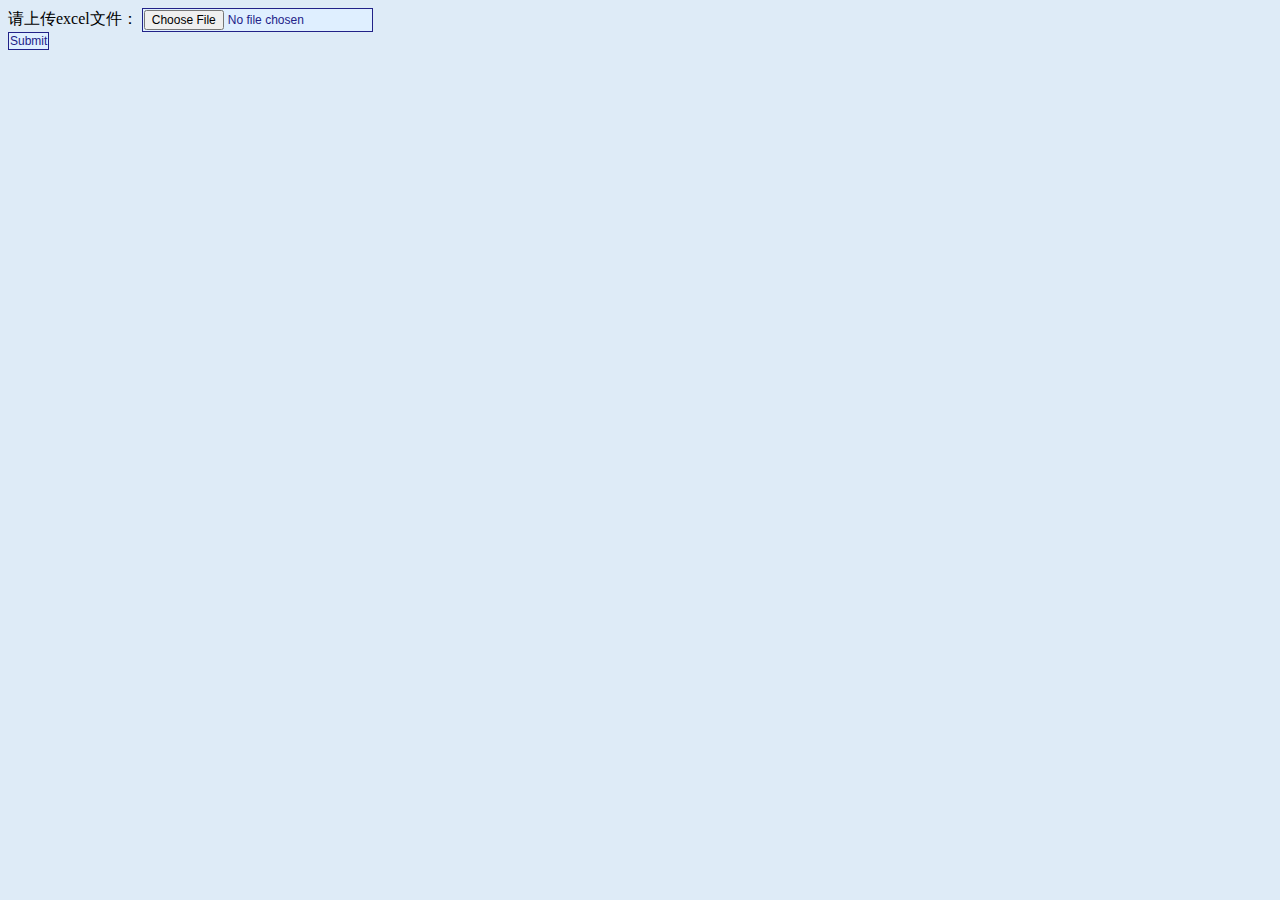
==== py/static/upload.html @ 3bd01017 "终端公司报表项目python部分" ====
<html>
    <head>
        <meta charset="UTF-8" /> 
        <link href="css/style.css" rel="stylesheet" type="text/css" />
        
    </head>
    <body>
        <form method="POST" enctype="multipart/form-data" action="/upload">
            请上传excel文件： 
            <input type="file" name="myfile" size="20" /> 
            <br/> 
            <input type="submit" />
       </form>
    </body>
</html>
---- py/static/css/style.css ----
A:link {
	color:#2B2BD5; 
	text-decoration:none
}

A:visited	{
	color:#537A9B;
	text-decoration:none
}

A:hover {
	color:#FF6600;
	text-decoration:underline overline
}

A:active {
	color:#333333;
	text-decoration:none
}

TABLE {
	text-align:left;
	BORDER-BOTTOM: #A6D2FF 2px solid;
	BORDER-LEFT: #A6D2FF 2px solid;
	BORDER-RIGHT: #A6D2FF 2px solid;
	BORDER-TOP: #A6D2FF 2px solid;
	BORDER-COLOR: #A6D2FF;
	line-height: 13pt;
	background-color: #FFFFFF;
	FONT-size: 9pt;
	FONT-FAMILY:����, Arial, Helvetica
}

TD {
	FONT-size: 9pt;
	line-height: 13pt;
	WORD-WRAP: break-word;
	FONT-FAMILY:����, Arial, Helvetica
}

TEXTAREA {
	color:#333333;
	BACKGROUND-COLOR: #DFEFFF;
	BORDER-BOTTOM: 1px solid;
	BORDER-LEFT: 1px solid;

	BORDER-TOP: 1px solid
	BORDER-RIGHT: 1px #A6D2FF;

	font-size: 9pt;
	FONT-FAMILY:����, Arial, Helvetica
}

SELECT {
	FONT-size: 9pt;
	line-height: 13pt;
	FONT-FAMILY:����, Arial, Helvetica;
	BORDER-BOTTOM: 1px #A6D2FF;
	BORDER-LEFT: 1px #A6D2FF;
	BORDER-RIGHT: 1px #A6D2FF;
	BORDER-TOP: 1px #A6D2FF;
	BORDER-COLOR: #A6D2FF;
	BACKGROUND-COLOR: #DFEFFF
}

INPUT {

	BACKGROUND-COLOR: #DFEFFF;
	CURSOR: HAND;
	BORDER-TOP-WIDTH: 1px;
	PADDING-RIGHT: 1px;
	PADDING-LEFT: 1px;
	BORDER-LEFT-WIDTH: 1px;
	FONT-SIZE: 9pt;
	BORDER-LEFT-COLOR: #cccccc;
	BORDER-BOTTOM-WIDTH: 1px;
	BORDER-BOTTOM-COLOR: #cccccc;
	PADDING-BOTTOM: 1px;
	BORDER-TOP-COLOR: #cccccc;
	PADDING-TOP: 1px;
	BORDER-RIGHT-WIDTH: 1px;
	BORDER-RIGHT-COLOR: #cccccc;	
	color:#222288;	
	BORDER-BOTTOM: 1px solid;
	BORDER-LEFT: 1px solid;
	BORDER-RIGHT: 1px solid;
	BORDER-TOP: 1px solid
}

BODY 
{
    SCROLLBAR-FACE-COLOR: rgb(218,234,247); 
    SCROLLBAR-HIGHLIGHT-COLOR: #ffffff; 
    SCROLLBAR-SHADOW-COLOR: #ffffff; 
    SCROLLBAR-3DLIGHT-COLOR: #abd4f8; 
    SCROLLBAR-ARROW-COLOR: #336699; 
    SCROLLBAR-TRACK-COLOR: rgb(218,234,247); 
    SCROLLBAR-DARKSHADOW-COLOR: #006699; 
    BACKGROUND-COLOR: #deebf7;
}

P.title {
	FONT-FAMILY: Verdana,Arial,Helvetica,sans-serif,����;
	font-weight: bold;
	FONT-SIZE: 16pt
}

P.comment {
	FONT-FAMILY: Verdana,Arial,Helvetica,sans-serif,����;
	FONT-SIZE: 12pt
}
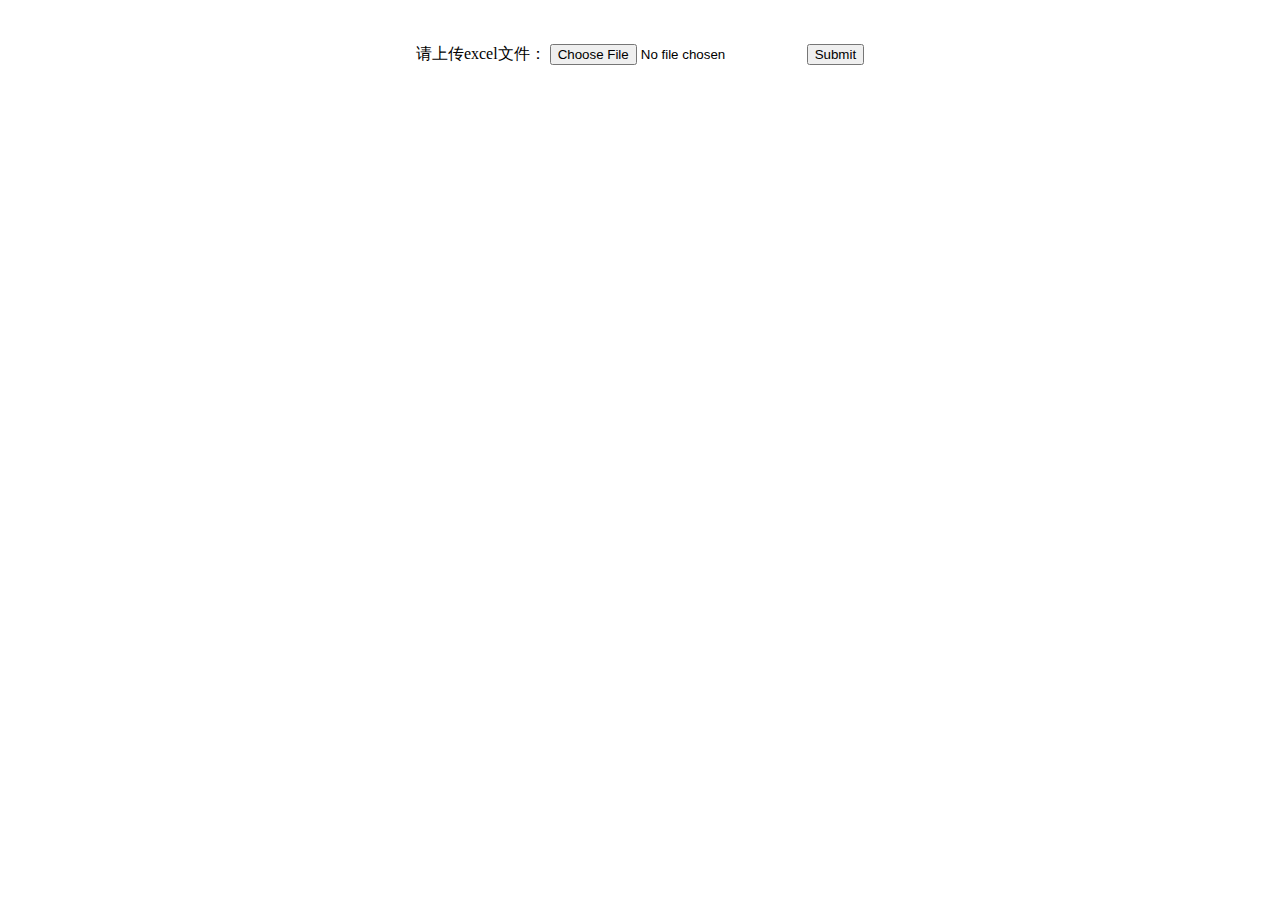
==== commit 4fe878c8: "删除无用交换文件。" ====
--- a/py/static/upload.html
+++ b/py/static/upload.html
@@ -1,15 +1,22 @@
 <html>
     <head>
         <meta charset="UTF-8" /> 
-        <link href="css/style.css" rel="stylesheet" type="text/css" />
+        <title>终端公司制单打印系统 by 陕西仟翔电子有限责任公司</title>
+        <link href="static/css/style.css" rel="stylesheet" type="text/css" />
+        <script src="static/js/jquery-1.7.1.min.js"></script> 
+        <script src="static/js/index.js"></script> 
+
         
     </head>
     <body>
+        <center>
+            <br/> 
+            <br/> 
         <form method="POST" enctype="multipart/form-data" action="/upload">
             请上传excel文件： 
             <input type="file" name="myfile" size="20" /> 
-            <br/> 
             <input type="submit" />
        </form>
+        <center>
     </body>
 </html>
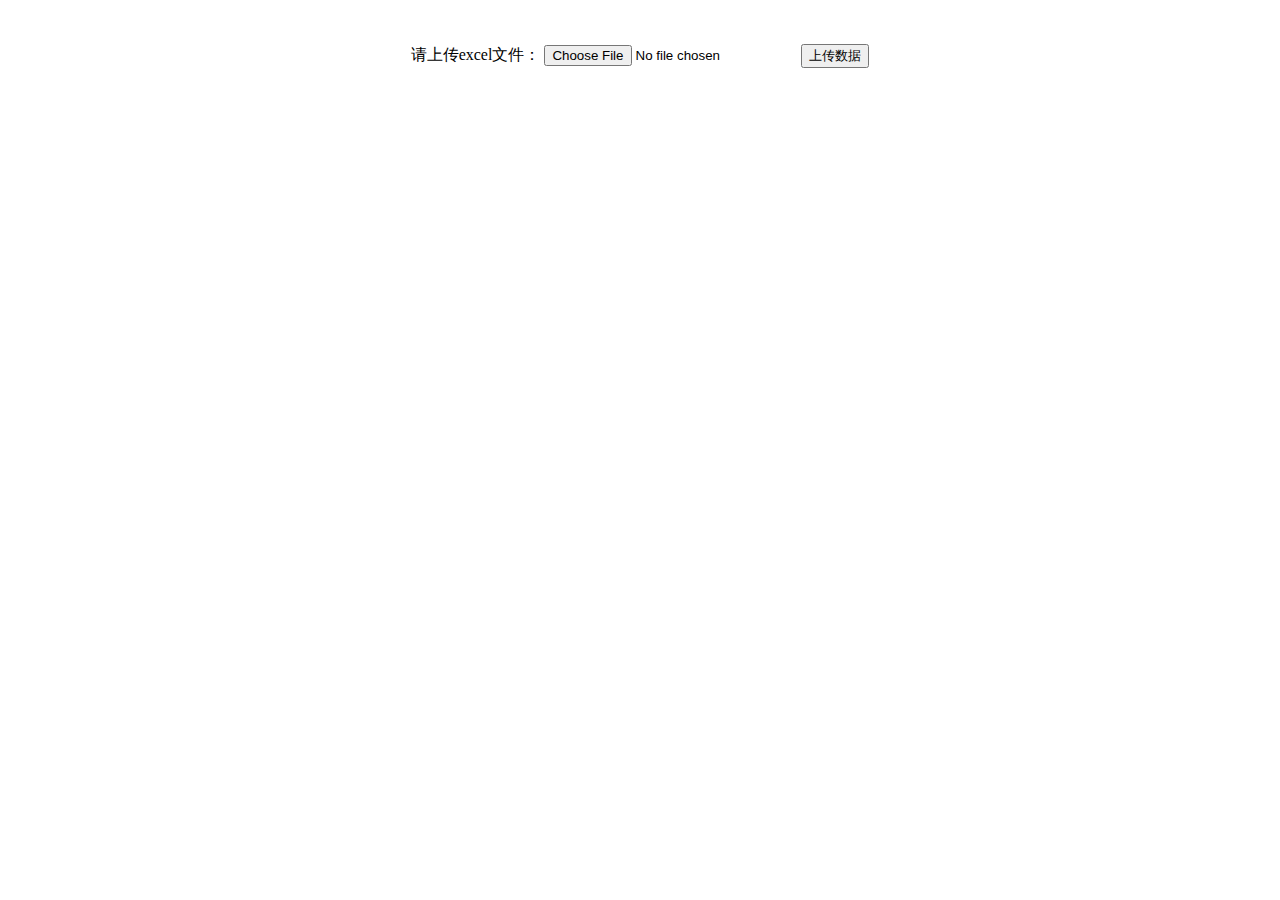
==== commit 83b3a73b: "搞定数字格式，浮点数后面没有   .0  了。" ====
--- a/py/static/upload.html
+++ b/py/static/upload.html
@@ -15,7 +15,7 @@
         <form method="POST" enctype="multipart/form-data" action="/upload">
             请上传excel文件： 
             <input type="file" name="myfile" size="20" /> 
-            <input type="submit" />
+            <input type="submit" name="btn_s" value="上传数据" />
        </form>
         <center>
     </body>
